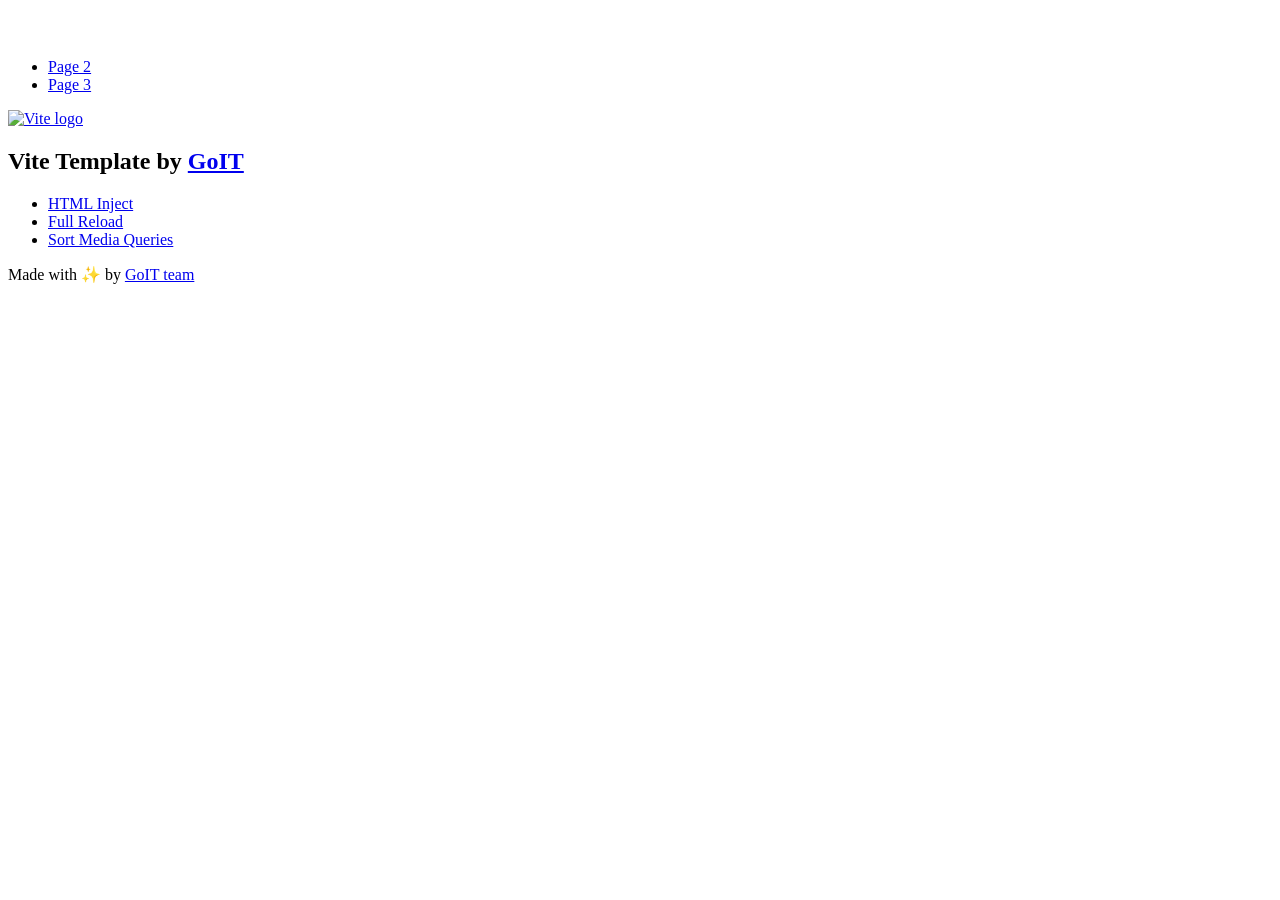
==== index.html @ d01a668f "Deploying to gh-pages from @ Andrusway/goit-js-hw-11@a06bc6a6c4829993635a2c8d889af1ac7e0d0ea9 🚀" ====
<!DOCTYPE html>
<html lang="en">
  <head>
    <meta charset="UTF-8" />
    <link rel="icon" type="image/svg+xml" href="/goit-js-hw-11/favicon.svg" />
    <meta name="viewport" content="width=device-width, initial-scale=1.0" />
    <title>Vanilla App Template</title>
    <script type="module" crossorigin src="/goit-js-hw-11/index.js"></script>
    <link rel="stylesheet" crossorigin href="/goit-js-hw-11/assets/styles-DvPDDfy5.css">
  </head>
  <body>
    <header class="header">
  <div class="container">
    <nav class="nav">
      <a class="nav-logo" href="./index.html" aria-label="Site logo">
        <svg class="nav-logo-icon" width="100" height="30">
          <use href="/goit-js-hw-11/assets/sprite-E8vg0sBb.svg#logo"></use>
        </svg>
      </a>
      <ul class="nav-list">
        <li class="nav-item">
          <a class="nav-link {=$highlight-act}" href="./page-2.html">Page 2</a>
        </li>
        <li class="nav-item">
          <a class="nav-link {=$highlight-curr}" href="./page-3.html">Page 3</a>
        </li>
      </ul>
    </nav>
  </div>
</header>


    <main>
      <!-- Loads the specified .html file -->
      <section class="vite-promo">
  <div class="container">
    <div class="vite-promo-thumb">
      <a
        class="vite-promo-link"
        href="https://vitejs.dev/"
        target="_blank"
        rel="noopener noreferrer"
        aria-label="Link to Vite official website"
        title="Vite.js  build tool"
      >
        <!-- Path to images as from index.html file -->
        <img
          class="pic"
          src="/goit-js-hw-11/assets/vite-logo-9o_aqrTe.png"
          alt="Vite logo"
          width="640"
          height="640"
        />
      </a>
    </div>
    <h1 class="main-title">
      <span class="main-title-gradient">Vite</span>
      Template by
      <a
        class="main-title-link"
        href="https://github.com/goitacademy/vanilla-app-template"
        target="_blank"
        rel="noopener noreferrer"
      >
        GoIT
      </a>
    </h1>
  </div>
</section>

      <article class="badges">
  <div class="container">
    <ul class="badges-list">
      <li class="badges-item">
        <a
          class="badges-link"
          href="https://www.npmjs.com/package/vite-plugin-html-inject"
          target="_blank"
          rel="noopener noreferrer"
        >
          HTML Inject
        </a>
      </li>
      <li class="badges-item">
        <a
          class="badges-link"
          href="https://www.npmjs.com/package/vite-plugin-full-reload"
          target="_blank"
          rel="noopener noreferrer"
        >
          Full Reload
        </a>
      </li>
      <li class="badges-item">
        <a
          class="badges-link"
          href="https://www.npmjs.com/package/postcss-sort-media-queries"
          target="_blank"
          rel="noopener noreferrer"
        >
          Sort Media Queries
        </a>
      </li>
    </ul>
  </div>
</article>

    </main>

    <footer class="footer">
  <div class="container">
    <p class="footer-desc">
      Made with ✨ by
      <a
        class="footer-link"
        href="https://goit.global/ua/"
        target="_blank"
        rel="noopener noreferrer"
      >
        GoIT team
      </a>
    </p>
  </div>
</footer>


  </body>
</html>
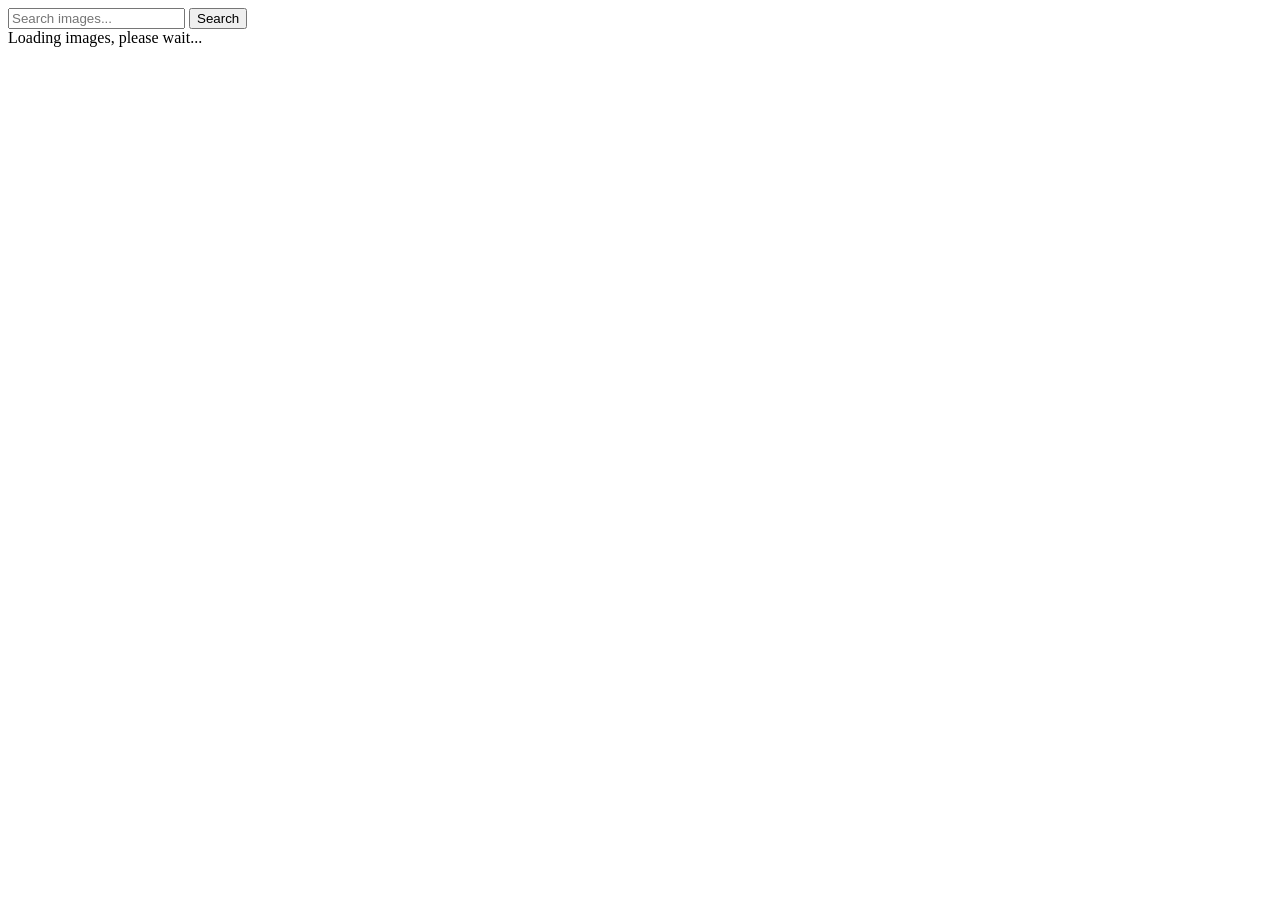
==== commit d85cd174: "Deploying to gh-pages from @ Andrusway/goit-js-hw-11@add95de88fd65518b6814072035b2c9aef68683f 🚀" ====
--- a/index.html
+++ b/index.html
@@ -6,123 +6,27 @@
     <meta name="viewport" content="width=device-width, initial-scale=1.0" />
     <title>Vanilla App Template</title>
     <script type="module" crossorigin src="/goit-js-hw-11/index.js"></script>
-    <link rel="stylesheet" crossorigin href="/goit-js-hw-11/assets/styles-DvPDDfy5.css">
+    <link rel="modulepreload" crossorigin href="/goit-js-hw-11/assets/vendor-BSTwZ_tR.js">
+    <link rel="stylesheet" crossorigin href="/goit-js-hw-11/assets/vendor-DumFYO8Z.css">
+    <link rel="stylesheet" crossorigin href="/goit-js-hw-11/assets/index-BEwtk9YK.css">
   </head>
   <body>
-    <header class="header">
-  <div class="container">
-    <nav class="nav">
-      <a class="nav-logo" href="./index.html" aria-label="Site logo">
-        <svg class="nav-logo-icon" width="100" height="30">
-          <use href="/goit-js-hw-11/assets/sprite-E8vg0sBb.svg#logo"></use>
-        </svg>
-      </a>
-      <ul class="nav-list">
-        <li class="nav-item">
-          <a class="nav-link {=$highlight-act}" href="./page-2.html">Page 2</a>
-        </li>
-        <li class="nav-item">
-          <a class="nav-link {=$highlight-curr}" href="./page-3.html">Page 3</a>
-        </li>
-      </ul>
-    </nav>
-  </div>
-</header>
+    
 
+ <main>
 
-    <main>
-      <!-- Loads the specified .html file -->
-      <section class="vite-promo">
-  <div class="container">
-    <div class="vite-promo-thumb">
-      <a
-        class="vite-promo-link"
-        href="https://vitejs.dev/"
-        target="_blank"
-        rel="noopener noreferrer"
-        aria-label="Link to Vite official website"
-        title="Vite.js  build tool"
-      >
-        <!-- Path to images as from index.html file -->
-        <img
-          class="pic"
-          src="/goit-js-hw-11/assets/vite-logo-9o_aqrTe.png"
-          alt="Vite logo"
-          width="640"
-          height="640"
-        />
-      </a>
-    </div>
-    <h1 class="main-title">
-      <span class="main-title-gradient">Vite</span>
-      Template by
-      <a
-        class="main-title-link"
-        href="https://github.com/goitacademy/vanilla-app-template"
-        target="_blank"
-        rel="noopener noreferrer"
-      >
-        GoIT
-      </a>
-    </h1>
-  </div>
-</section>
+  <form class="form">
+  <label>
+    <input type="text" name="search-text" placeholder="Search images..." required>
+  </label>
+  <button type="submit">Search</button>
+</form>
 
-      <article class="badges">
-  <div class="container">
-    <ul class="badges-list">
-      <li class="badges-item">
-        <a
-          class="badges-link"
-          href="https://www.npmjs.com/package/vite-plugin-html-inject"
-          target="_blank"
-          rel="noopener noreferrer"
-        >
-          HTML Inject
-        </a>
-      </li>
-      <li class="badges-item">
-        <a
-          class="badges-link"
-          href="https://www.npmjs.com/package/vite-plugin-full-reload"
-          target="_blank"
-          rel="noopener noreferrer"
-        >
-          Full Reload
-        </a>
-      </li>
-      <li class="badges-item">
-        <a
-          class="badges-link"
-          href="https://www.npmjs.com/package/postcss-sort-media-queries"
-          target="_blank"
-          rel="noopener noreferrer"
-        >
-          Sort Media Queries
-        </a>
-      </li>
-    </ul>
-  </div>
-</article>
+<div class="loader hidden">Loading images, please wait...</div>
+  <ul class="gallery"></ul>
 
-    </main>
+ </main>
 
-    <footer class="footer">
-  <div class="container">
-    <p class="footer-desc">
-      Made with ✨ by
-      <a
-        class="footer-link"
-        href="https://goit.global/ua/"
-        target="_blank"
-        rel="noopener noreferrer"
-      >
-        GoIT team
-      </a>
-    </p>
-  </div>
-</footer>
-
-
+    
   </body>
 </html>
